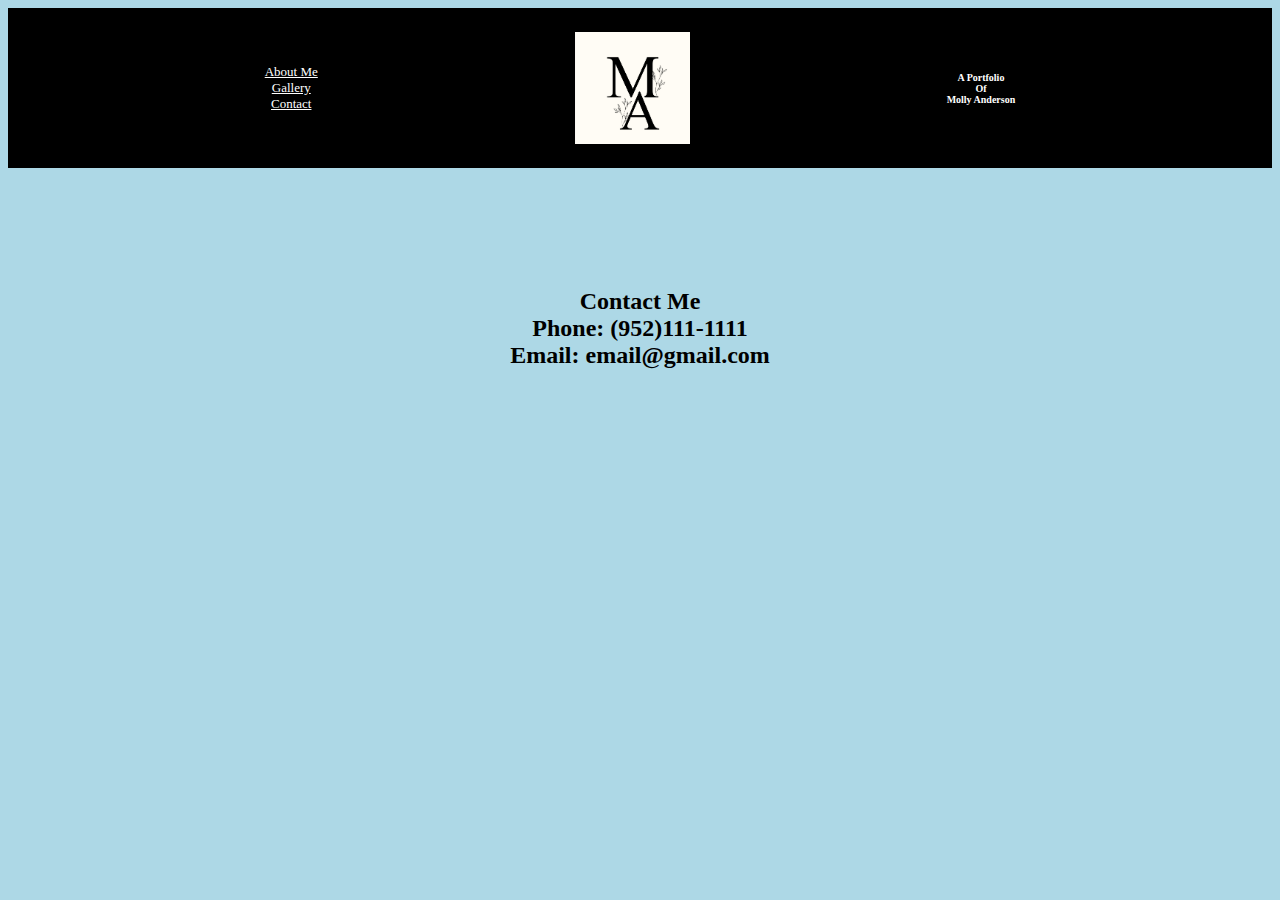
==== contact.html @ 5b4a710a "portfolio" ====
<!DOCTYPE html>
<html lang="en">
<head>
   <meta charset="UTF-8">
   <meta name="viewport" content="width=device-width, initial-scale=1.0">
   <link rel="stylesheet" href="styles.css">


   <title>About Me</title>
</head>
<body>
   <header>
<nav>
   <a href="index.html">About Me</a><br>
   <a href="gallery.html">Gallery</a><br>
   <a href="contact.html">Contact</a>
</nav>
<img class="logo" src="images/IMG_0895.jpg" alt="logo">
<h1>A Portfolio <br>Of <br>Molly Anderson</h1>
   </header>
   <main>
       <section class="contact">
<h2> Contact Me <br>
   Phone: (952)111-1111 <br>
   Email: email@gmail.com
</h2>
</section>
   </main>
   <footer>


   </footer>
</body>
</html>
---- styles.css ----
header{
    background-color: black;
    display: flex;
    justify-content: center;
    align-items: center;
    justify-content: space-evenly;
    height: 10rem;
    text-align: center;
 }
 a{
    display: inline-block;
    color: white;
 }
 .logo{
 display: inline-block;
 height: 7rem;
 }
 h1{display: inline-block;
 color: white;
 font-size: x-small;
 
 }
 body{
    background-color: lightblue;
  
 }
 h2{
    display: flex;
    justify-content: center;
    text-align: center;

 }
 p{
    display: flex;
    justify-content: center;
    background-color: rgb(43, 42, 42);
    color: white;
    height: 270px;
    width: 500px;
    text-align: center;
    font-family: 'Franklin Gothic Medium', 'Arial Narrow', Arial, sans-serif;
   font-size: small;
     height: 12rem;
     width: 20rem;}
        
    ul{
        display: flex;
    justify-content: center;
        background-color: white;
        display: inline-block;}

    

h3{
display: flex;
flex-wrap: wrap;
justify-content: center;
}
.dog, .me{
    display: flex;
    flex-wrap: wrap;
    width: 10rem;
    height: 10rem;
justify-content: center;}

  
.about{
   display: flex;
   flex-wrap: wrap;
   gap: 2rem;
   justify-content:center;
   align-items: center;
   
}

.second{
   display: flex;
   flex-wrap: wrap;
   justify-content: center;
   align-items: center;
 }
main{
   display:flex;
  flex-wrap: wrap;
  justify-content: space-around;
  align-items: center;
  justify-content: center;
  
}
.aboutme{
  justify-content: center;
}
.contact{
   padding-top: 100px;
  
}
.izzy, .mocha, .me-draw, .me-mom{
  display: inline-block;
  
}
.izzy{
   height: 300px;
   width: 250px;
}
.mocha{
   height: 350px;
   width: 250px;
}
.me-draw{
   height: 400px;
   width: 250px;
}
.me-mom{
   height: 250px;
   width: 250px;
}
nav{
   display:block;
   justify-content: space-evenly;
   font-size: small;
}
.gallery{
   display: flex;
   justify-content: center;
   align-items: center;
   ..........................
}
{
header{
    background-color: black;
    display: flex;
    justify-content: center;
    align-items: center;
    justify-content: space-evenly;
    height: 10rem;
    text-align: center;
 }
 a{
    display: inline-block;
    color: white;
 }
 .logo{
 display: inline-block;
 height: 7rem;
 }
 h1{display: inline-block;
 color: white;
 font-size: x-small;
 
 }
 body{
    background-color: lightblue;
  
 }
 h2{
    display: flex;
    justify-content: center;
    text-align: center;

 }
 p{
    display: flex;
    justify-content: center;
    background-color: rgb(43, 42, 42);
    color: white;
    height: 270px;
    width: 500px;
    text-align: center;
    font-family: 'Franklin Gothic Medium', 'Arial Narrow', Arial, sans-serif;
   font-size: small;
     height: 12rem;
     width: 20rem;}
        
    ul{
        display: flex;
    justify-content: center;
        background-color: white;
        display: inline-block;}

    

h3{
display: flex;
flex-wrap: wrap;
justify-content: center;
}
.dog, .me{
    margin-top: 2rem;
    display: flex;
    flex-wrap: wrap;
    width: 6rem;
    height: 6em;
justify-content: center;}

  
.about{
   display: flex;
   flex-wrap: wrap;
   gap: 2rem;
   justify-content:center;
   align-items: center;
   
}

.second{
   display: flex;
   flex-wrap: wrap;
   justify-content: center;
   align-items: center;
 }
main{
   display:flex;
  flex-wrap: wrap;
  justify-content: space-around;
  align-items: center;
  justify-content: center;
  
}
.aboutme{
  justify-content: center;
}
.contact{
   padding-top: 100px;
  
}
.izzy, .mocha, .me-draw, .me-mom{
  display: inline-block;
  
}
.izzy{
   height: 300px;
   width: 250px;
}
.mocha{
   height: 350px;
   width: 250px;
}
.me-draw{
   height: 400px;
   width: 250px;
}
.me-mom{
   height: 250px;
   width: 250px;
}
nav{
   display:block;
   justify-content: space-evenly;
   font-size: small;
}
.gallery{
   display: flex;
   justify-content: center;
   align-items: center;
}}
.................
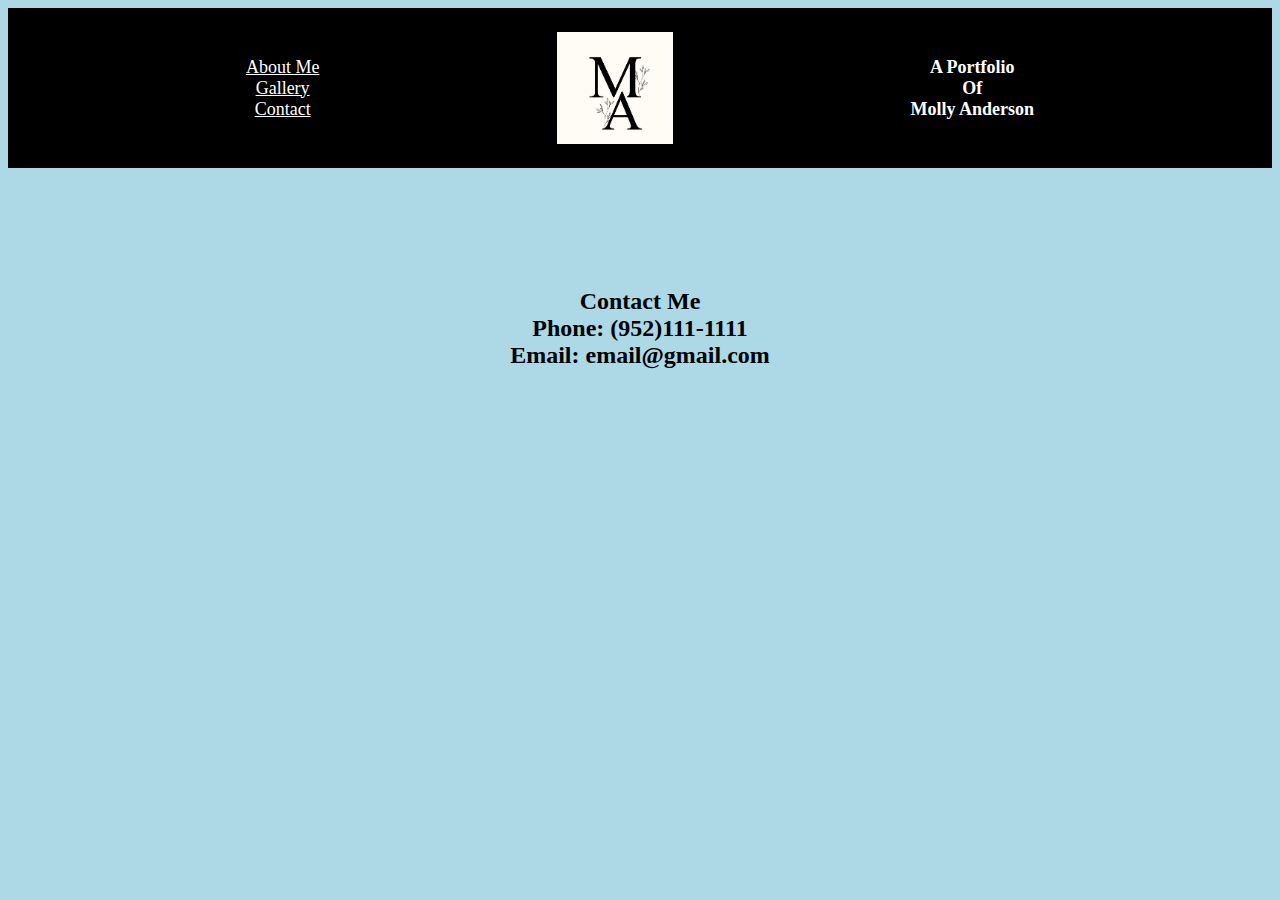
==== commit a57b733d: "portfolio" ====
--- a/contact.html
+++ b/contact.html
@@ -4,6 +4,12 @@
    <meta charset="UTF-8">
    <meta name="viewport" content="width=device-width, initial-scale=1.0">
    <link rel="stylesheet" href="styles.css">
+   <link rel="icon" type="image/png" href="images/favicon-96x96.png" sizes="96x96" />
+<link rel="icon" type="image/svg+xml" href="images/favicon.svg" />
+<link rel="shortcut icon" href="images/favicon.ico" />
+<link rel="apple-touch-icon" sizes="180x180" href="images/apple-touch-icon.png" />
+<meta name="apple-mobile-web-app-title" content="Portfolio" />
+<link rel="manifest" href="images/site.webmanifest" />
 
 
    <title>About Me</title>
--- a/styles.css
+++ b/styles.css
@@ -1,257 +1,457 @@
-
 header{
-    background-color: black;
-    display: flex;
-    justify-content: center;
-    align-items: center;
-    justify-content: space-evenly;
-    height: 10rem;
-    text-align: center;
- }
- a{
-    display: inline-block;
-    color: white;
- }
- .logo{
- display: inline-block;
- height: 7rem;
- }
- h1{display: inline-block;
- color: white;
- font-size: x-small;
- 
- }
- body{
-    background-color: lightblue;
-  
- }
- h2{
-    display: flex;
-    justify-content: center;
-    text-align: center;
-
- }
- p{
-    display: flex;
-    justify-content: center;
-    background-color: rgb(43, 42, 42);
-    color: white;
-    height: 270px;
-    width: 500px;
-    text-align: center;
-    font-family: 'Franklin Gothic Medium', 'Arial Narrow', Arial, sans-serif;
-   font-size: small;
-     height: 12rem;
-     width: 20rem;}
-        
-    ul{
-        display: flex;
-    justify-content: center;
-        background-color: white;
-        display: inline-block;}
-
+  background-color: black;
+  display: flex;
+  justify-content: center;
+  align-items: center;
+  justify-content: space-evenly;
+  height: 10rem;
+  text-align: center;
+}
+a{
+  display: inline-block;
+  color: white;
+}
+.logo{
+display: inline-block;
+height: 7rem;
+}
+h1{display: inline-block;
+color: white;
+font-size: x-small;
+}
+body{
+  background-color: lightblue;
+}
+h2{
+  display: flex;
+  justify-content: center;
+  text-align: center;
+
+
+
+
+}
+p{
+  display: flex;
+  justify-content: center;
+  background-color: rgb(43, 42, 42);
+  color: white;
+  height: 270px;
+  width: 500px;
+  text-align: center;
+  font-family: 'Franklin Gothic Medium', 'Arial Narrow', Arial, sans-serif;
+ font-size: small;
+   height: 12rem;
+   width: 20rem;
+   padding:1rem}
     
-
+   ul{
+       display: flex;
+   justify-content: center;
+       background-color: white;
+       display: inline-block;}
+ 
 h3{
 display: flex;
 flex-wrap: wrap;
 justify-content: center;
 }
 .dog, .me{
-    display: flex;
-    flex-wrap: wrap;
-    width: 10rem;
-    height: 10rem;
-justify-content: center;}
-
-  
-.about{
    display: flex;
    flex-wrap: wrap;
-   gap: 2rem;
-   justify-content:center;
-   align-items: center;
-   
-}
-
+   width: 10rem;
+   height: 10rem;
+justify-content: center;
+margin-top: 3rem;}
+ .about{
+  display: flex;
+  flex-wrap: wrap;
+  gap: 2rem;
+  justify-content:center;
+  align-items: center;
+ }
 .second{
-   display: flex;
-   flex-wrap: wrap;
-   justify-content: center;
-   align-items: center;
- }
+  display: flex;
+  flex-wrap: wrap;
+  justify-content: center;
+  align-items: center;
+}
 main{
-   display:flex;
-  flex-wrap: wrap;
-  justify-content: space-around;
-  align-items: center;
-  justify-content: center;
-  
+  display:flex;
+ flex-wrap: wrap;
+ justify-content: space-around;
+ align-items: center;
+ justify-content: center;
 }
 .aboutme{
-  justify-content: center;
+justify-content: center;
 }
 .contact{
-   padding-top: 100px;
-  
-}
-.izzy, .mocha, .me-draw, .me-mom{
-  display: inline-block;
-  
+ padding-top: 100px;
 }
 .izzy{
-   height: 300px;
-   width: 250px;
+ height: 200px;
+ width: 150px;
 }
 .mocha{
-   height: 350px;
-   width: 250px;
+ height: 100px;
+ width: 50px;
 }
 .me-draw{
-   height: 400px;
-   width: 250px;
+ height: 100px;
+ width: 50px;
 }
 .me-mom{
-   height: 250px;
-   width: 250px;
+ height: 100px;
+ width: 50px;
 }
 nav{
-   display:block;
-   justify-content: space-evenly;
-   font-size: small;
+ display:block;
+ justify-content: space-evenly;
+ font-size: small;
 }
 .gallery{
-   display: flex;
-   justify-content: center;
-   align-items: center;
-   ..........................
-}
+ display: flex;
+flex-direction: column;
+ align-items: center;
+ gap: 1rem;
+ margin: auto;
+}
+.gallery img{
+ display: block;
+ margin: 1rem;
+ height: 250px;
+ width: 200px;
+}
+
+
+ 
+@media(min-width: 897px)
 {
 header{
-    background-color: black;
-    display: flex;
-    justify-content: center;
-    align-items: center;
-    justify-content: space-evenly;
-    height: 10rem;
-    text-align: center;
- }
- a{
-    display: inline-block;
-    color: white;
- }
- .logo{
+ background-color: black;
+ display: flex;
+ justify-content: center;
+ align-items: center;
+ justify-content: space-evenly;
+ height: 10rem;
+ text-align: center;
+}
+a{
  display: inline-block;
- height: 7rem;
- }
- h1{display: inline-block;
  color: white;
- font-size: x-small;
- 
- }
- body{
-    background-color: lightblue;
+}
+.logo{
+display: inline-block;
+height: 7rem;
+}
+h1{display: inline-block;
+color: white;
+font-size: large;
+}
+body{
+ background-color: lightblue;
+}
+h2{
+ display: flex;
+ flex-wrap: wrap;
+ justify-content: center;
+ text-align: center;
+
+
+}
+p{
+ display: flex;
+ justify-content: center;
+ background-color: rgb(43, 42, 42);
+ color: white;
+ height: 270px;
+ width: 500px;
+ text-align: center;
+   font-family: 'Franklin Gothic Medium', 'Arial Narrow', Arial, sans-serif;
+  font-size: small;
+    height: 12rem;
+    width: 20rem;}
+      
+   ul{
+       display: flex;
+   justify-content: center;
+       background-color: white;
+       display: inline-block;}
+
+
   
- }
- h2{
-    display: flex;
-    justify-content: center;
-    text-align: center;
-
- }
- p{
-    display: flex;
-    justify-content: center;
-    background-color: rgb(43, 42, 42);
-    color: white;
-    height: 270px;
-    width: 500px;
-    text-align: center;
-    font-family: 'Franklin Gothic Medium', 'Arial Narrow', Arial, sans-serif;
-   font-size: small;
-     height: 12rem;
-     width: 20rem;}
-        
-    ul{
-        display: flex;
-    justify-content: center;
-        background-color: white;
-        display: inline-block;}
-
-    
+
 
 h3{
 display: flex;
 flex-wrap: wrap;
 justify-content: center;
+
 }
 .dog, .me{
-    margin-top: 2rem;
-    display: flex;
-    flex-wrap: wrap;
-    width: 6rem;
-    height: 6em;
-justify-content: center;}
-
-  
-.about{
+   margin-top: 3rem;
    display: flex;
    flex-wrap: wrap;
-   gap: 2rem;
-   justify-content:center;
+   width: 10rem;
+   height: 10em;
+justify-content: center;}
+
+
+ .about{
+  display: flex;
+  flex-wrap: wrap;
+  gap: 2rem;
+  justify-content:center;
+  align-items: center;
+ 
+}
+
+
+.second{
+  display: flex;
+  flex-wrap: wrap;
+  justify-content: center;
+  align-items: center;
+
+}
+.second > div{
+   display: flex;
+  flex: 1;
+  min-width: 200px;
+  margin: 10px;
+   
+}
+.section-container{
+   display: flex;
+   flex-direction: column;
+   
    align-items: center;
-   
-}
-
-.second{
-   display: flex;
-   flex-wrap: wrap;
-   justify-content: center;
-   align-items: center;
- }
+   width: 45%;
+}
+
+
 main{
    display:flex;
   flex-wrap: wrap;
   justify-content: space-around;
   align-items: center;
   justify-content: center;
-  
-}
-.aboutme{
-  justify-content: center;
-}
-.contact{
+  }
+ .aboutme{
+  justify-content: center;
+ }
+ .contact{
    padding-top: 100px;
-  
-}
-.izzy, .mocha, .me-draw, .me-mom{
+  }
+ .izzy, .mocha, .me-draw, .me-mom{
   display: inline-block;
-  
-}
-.izzy{
+  }
+ .izzy{
    height: 300px;
    width: 250px;
-}
-.mocha{
+ }
+ .mocha{
    height: 350px;
    width: 250px;
-}
-.me-draw{
+ }
+ .me-draw{
    height: 400px;
    width: 250px;
-}
-.me-mom{
+ }
+ .me-mom{
    height: 250px;
    width: 250px;
-}
-nav{
+ }
+ nav{
    display:block;
    justify-content: space-evenly;
-   font-size: small;
-}
-.gallery{
+   font-size: large;
+ }
+ .gallery{
    display: flex;
+  flex-wrap: wrap;
+   align-items: center;
+   gap: 1rem;
+ 
+
    justify-content: center;
-   align-items: center;
+ 
+}
+.gallery img{
+
+
+  margin: 1rem;
+  height: 350px;
+  width: 300px;
+
+
 }}
-.................
+@media(min-width: 1440px){
+   header{
+      background-color: black;
+      display: flex;
+      justify-content: center;
+      align-items: center;
+      justify-content: space-evenly;
+      height: 20rem;
+      text-align: center;
+     }
+     a{
+      display: inline-block;
+      color: white;
+      font-size: xx-large;
+     }
+     .logo{
+     display: inline-block;
+     height: 12rem;
+     }
+     h1{display: inline-block;
+     color: white;
+     font-size: xx-large;
+     }
+     body{
+      background-color: lightblue;
+     }
+     h2{
+      display: flex;
+      flex-wrap: wrap;
+      justify-content: center;
+      text-align: center;
+      font-size: xx-large;
+     
+     
+     }
+     p{
+      display: flex;
+      justify-content: center;
+      background-color: rgb(43, 42, 42);
+      color: white;
+      text-align: center;
+        font-family: 'Franklin Gothic Medium', 'Arial Narrow', Arial, sans-serif;
+       font-size: large;
+         height: 25rem;
+         width: 30rem;
+      align-items: center;}
+           
+        ul{
+            display: flex;
+        justify-content: center;
+            background-color: white;
+            display: inline-block;
+         font-size: large;}
+     
+     
+       
+     
+     
+     h3{
+     display: flex;
+     flex-wrap: wrap;
+     justify-content: center;
+     font-size: x-large;
+     
+     
+     }
+     .dog, .me{
+        margin-top: 3rem;
+        display: flex;
+        flex-wrap: wrap;
+        width: 10rem;
+        height: 10em;
+     justify-content: center;}
+     
+     
+      .about{
+       display: flex;
+       flex-wrap: wrap;
+       gap: 2rem;
+       justify-content:center;
+       align-items: center;
+      
+     }
+     
+     
+     .second{
+       display: flex;
+       flex-wrap: wrap;
+       justify-content: center;
+       align-items: center;
+     
+     }
+     .second > div{
+        display: flex;
+       flex: 1;
+       min-width: 200px;
+       margin: 10px;
+        
+     }
+     .section-container{
+        display: flex;
+        flex-direction: column;
+       
+        align-items: center;
+        width: 45%;
+        font-size: x-large;
+     }
+     
+     
+     main{
+        display:flex;
+       flex-wrap: wrap;
+       justify-content: space-around;
+       align-items: center;
+       justify-content: center;
+       }
+      .aboutme{
+       justify-content: center;
+      }
+      .contact > h2{
+        padding-top: 100px;
+        font-size: xx-large;
+       }
+      .izzy, .mocha, .me-draw, .me-mom{
+       display: inline-block;
+       }
+      .izzy{
+        height: 300px;
+        width: 250px;
+      }
+      .mocha{
+        height: 350px;
+        width: 250px;
+      }
+      .me-draw{
+        height: 400px;
+        width: 250px;
+      }
+      .me-mom{
+        height: 250px;
+        width: 250px;
+      }
+      nav{
+        display:block;
+        justify-content: space-evenly;
+        font-size: large;
+      }
+      .gallery{
+        display: flex;
+       flex-wrap: wrap;
+        align-items: center;
+        gap: 1rem;
+      
+     
+        justify-content: center;
+      
+     }
+     .gallery img{
+     
+       margin: 1rem;
+       height: 650px;
+       width: 550px;
+     
+     
+     }     
+}
+ 
+ 